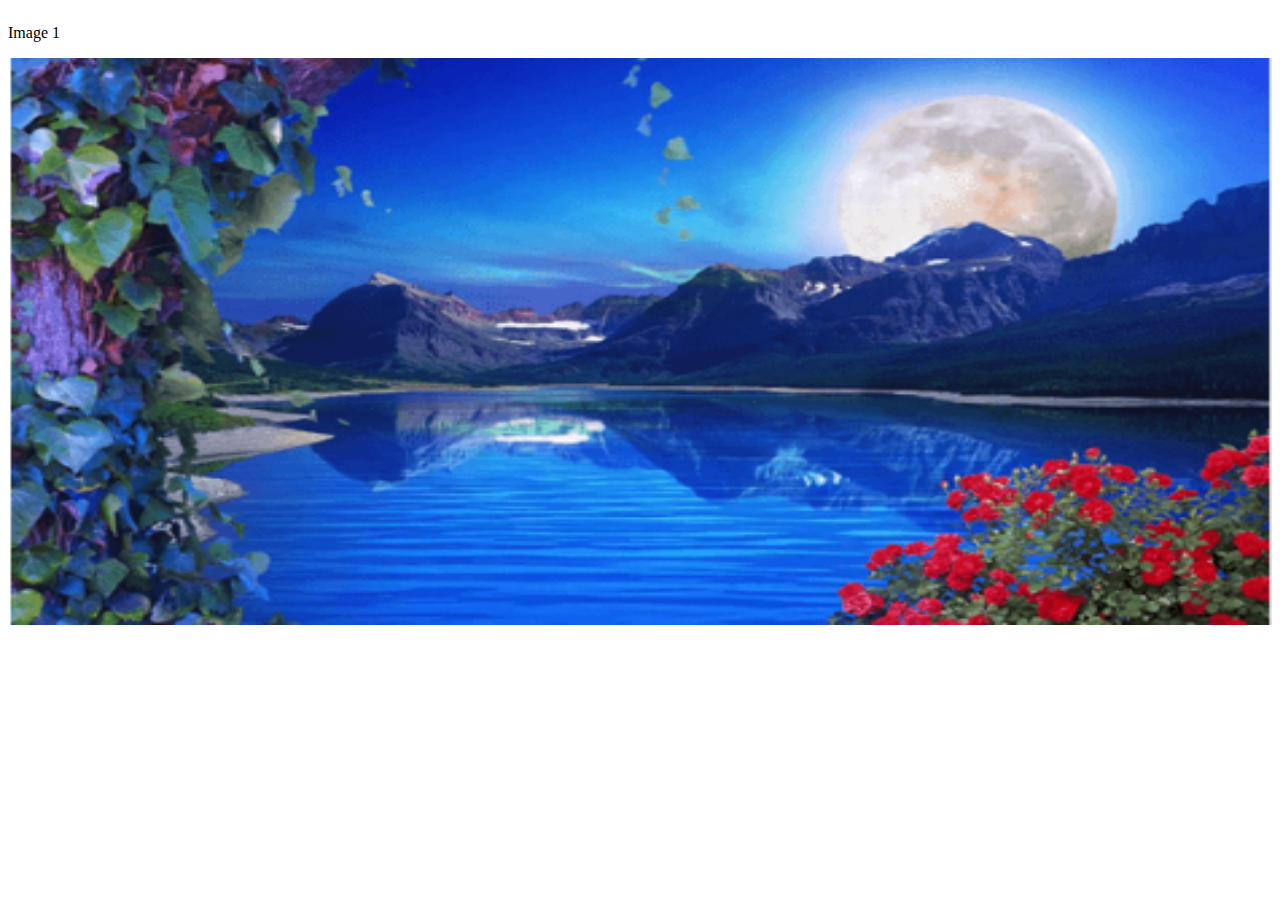
==== Assignment - 4/index.html @ c8479e15 "Assignment-2 modified with sassy css." ====
<!DOCTYPE html>
<HTML>
    <head>
        <title>Assignment 4</title>
        <meta charset="UTF-8">
        <meta name="viewport" content="width=device-width, initial-scale=1.0">
        <link rel="stylesheet" href="style.css">
    </head>
    <body>

        <div class="container">

            <!--First image with only topmost position.-->
            <div class="first-image"> 
                <p>Image 1</p>
                <img src="Assignment4.PNG">
            </div>
            
            <!-- Second image with only bottom most position -->
            <!-- <div class="second-image">
                <img src="Assignment4.PNG" style="position: absolute; bottom: 0px; left: 0px; width: 100%; height: 100%;">
            </div> -->
            
            <!--Third image with 500x300 dimesions.-->
            <!-- <div class="third-image">
                <img src="Assignment4.PNG" style="position: absolute; top: 0px; left: 0px; width: 500px; height: 300px;">
            </div>  -->
        
        </div>
    </body>
</HTML>
---- Assignment - 4/style.css ----
body{

}

.container{
    display: flex;
    flex-direction: column;
    /* justify-content: center;
    align-items: center; */
}

.first-image img{
    width: 100%;
    height: 15cm;
    /* object-fit: cover; */
    /* position: absolute;  */
    /* top: 0px; 
    left: 0px; */
}

.second-image{
    width: 10%;
    height: 50%;
    object-fit: cover;
    z-index: 0;
}

.third-image{
    width: 50%;
    height: 50%;
    object-fit: cover;
    z-index: 0;
}
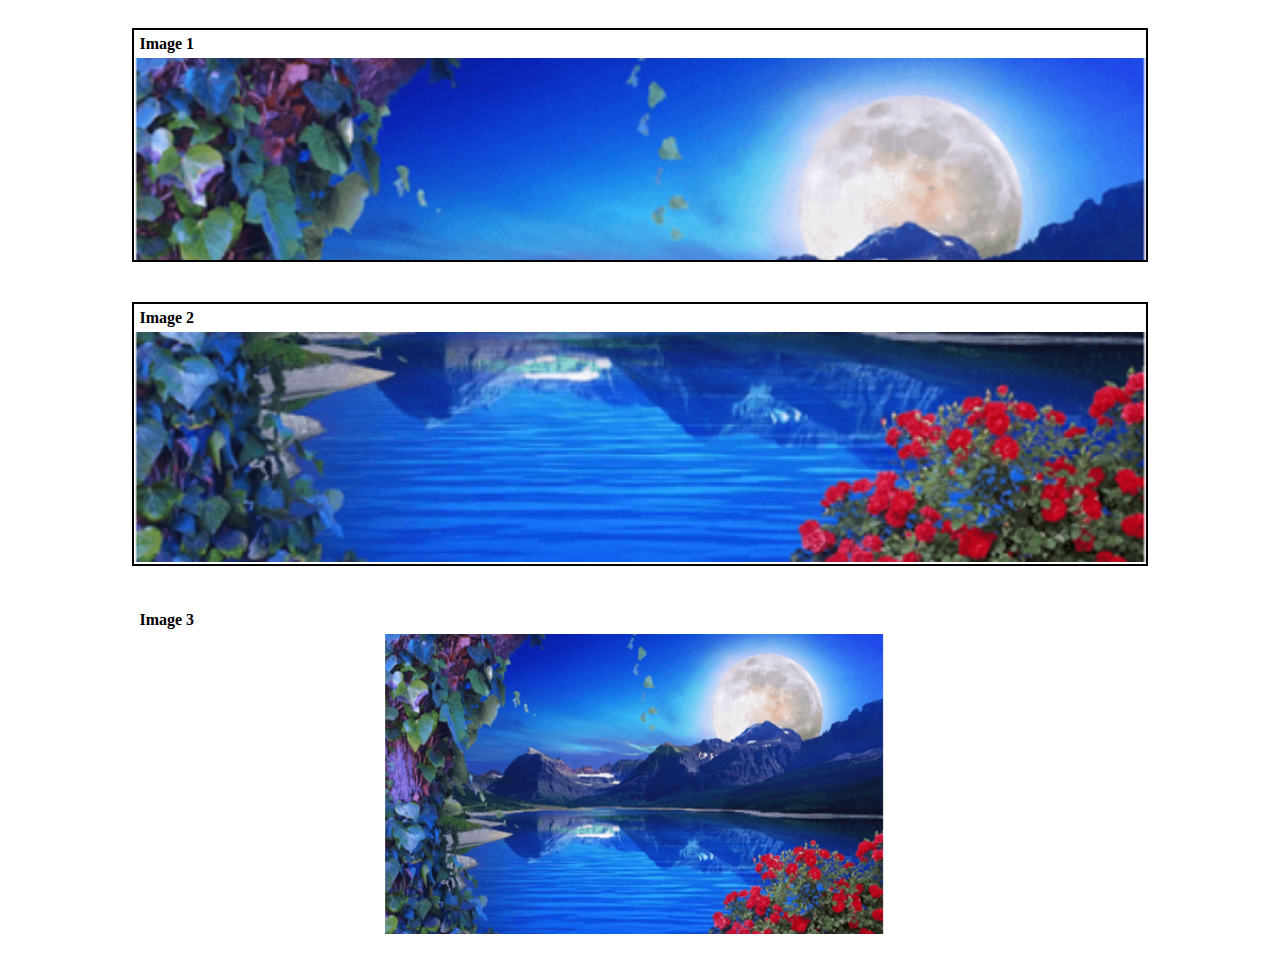
==== commit 86809ec3: "Assignment 4." ====
--- a/Assignment - 4/index.html
+++ b/Assignment - 4/index.html
@@ -17,14 +17,16 @@
             </div>
             
             <!-- Second image with only bottom most position -->
-            <!-- <div class="second-image">
-                <img src="Assignment4.PNG" style="position: absolute; bottom: 0px; left: 0px; width: 100%; height: 100%;">
-            </div> -->
+            <div class="second-image">
+                <p>Image 2</p>
+                <img src="Assignment4.PNG" alt="Image 2">
+            </div>
             
             <!--Third image with 500x300 dimesions.-->
-            <!-- <div class="third-image">
-                <img src="Assignment4.PNG" style="position: absolute; top: 0px; left: 0px; width: 500px; height: 300px;">
-            </div>  -->
+            <div class="third-image">
+                <p>Image 3</p>
+                <img src="Assignment4.PNG" ">
+            </div> 
         
         </div>
     </body>
--- a/Assignment - 4/style.css
+++ b/Assignment - 4/style.css
@@ -1,33 +1,47 @@
-body{
-
-}
 
 .container{
     display: flex;
     flex-direction: column;
-    /* justify-content: center;
-    align-items: center; */
 }
 
-.first-image img{
+img{
     width: 100%;
-    height: 15cm;
-    /* object-fit: cover; */
-    /* position: absolute;  */
-    /* top: 0px; 
-    left: 0px; */
+    image-rendering: auto;
+}
+p{
+    font-weight: bold;
+    margin: 5px;
+
+}
+
+.first-image{
+    border: 2px solid black;
+    overflow: hidden;
+    height: 230px;
+    width: 80%;
+    margin: 20px auto;
 }
 
 .second-image{
-    width: 10%;
-    height: 50%;
-    object-fit: cover;
-    z-index: 0;
+    border: 2px solid black;
+    height: 260px;
+    width: 80%;
+    margin: 20px auto;
+}
+
+.second-image img{
+        height: 230px;
+        object-fit: cover;
+        object-position: bottom;
 }
 
 .third-image{
-    width: 50%;
-    height: 50%;
-    object-fit: cover;
-    z-index: 0;
+    width: 80%;
+    margin: 20px auto;
+}
+
+.third-image img {
+    height: 300px;
+    width: 500px;
+    margin: auto 250px;
 }